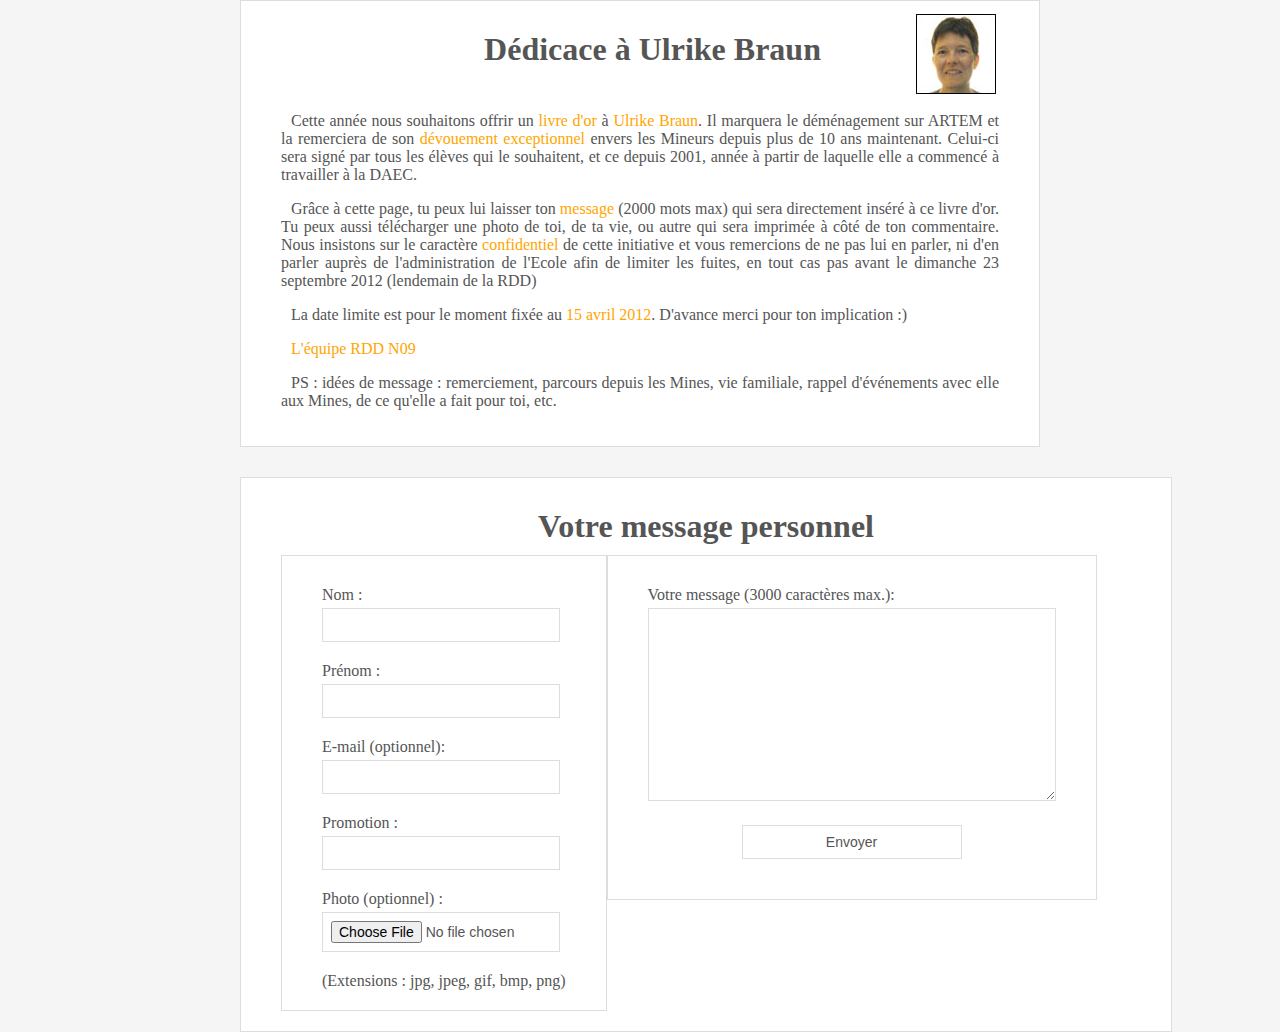
==== ub/index.html @ 77c85c5d "UB ? The last one ?" ====
<!DOCTYPE html PUBLIC "-//W3C//DTD XHTML 1.0 Transitional//EN" "http://www.w3.org/TR/xhtml1/DTD/xhtml1-transitional.dtd">
    <html lang="fr"> 
    <meta http-equiv="Content-Type" content="text/html; charset=utf-8">

    

<head>
	<style type="text/css"> 
	#message
{
	text-indent: 25px;
	text-align: justify;
	background-image: url("pics/braun.jpg");   
    background-repeat: no-repeat; 
    background-position: 94% 3.5%;
}

	body { 
		margin: 0 auto; 
		background: #f5f5f5; 	
		color: #555;	 
		width: 800px; 		
	}
	
	h1 { 
		color: #555; 
		margin: 0 0 10px 0; 
		text-align:center;
	}	
		
	
	form { 
		float: left;
		border: 1px solid #ddd; 
		padding: 30px 40px 20px 40px; 
		margin: 30px 0 0 0;
		width: 850px;
		background: #fff;
						
	}	
	
	fieldset { 
		float: left;
		border: 1px solid #ddd; 
		padding: 30px 40px 20px 40px; 
		margin: 0 0 0 0;
		background: #fff;
	}
	
	input, textarea { 		
		padding: 8px; 
		margin: 4px 0 20px 0; 
		background: #fff; 
		width: 220px; 
		font-size: 14px; 
		color: #555; 
		border: 1px #ddd solid;		
	}
	
	textarea {		
		width: 390px; 
		height: 175px; 		 		
	}
	
	input:hover, textarea:hover { 
		background: #eee; 
	}
		
		
	</style> 
    <meta name="robots" content="noindex, nofollow">
    <script type="text/javascript">

		  var _gaq = _gaq || [];
		  _gaq.push(['_setAccount', 'UA-30461311-1']);
		  _gaq.push(['_trackPageview']);

		  (function() {
			var ga = document.createElement('script'); ga.type = 'text/javascript'; ga.async = true;
			ga.src = ('https:' == document.location.protocol ? 'https://ssl' : 'http://www') + '.google-analytics.com/ga.js';
			var s = document.getElementsByTagName('script')[0]; s.parentNode.insertBefore(ga, s);
		  })();

	</script>
    
    <script type="text/javascript">
			function test_form() {
				if(document.getElementById("nom").value=='' || document.getElementById("prenom").value=='' ||document.getElementById("promo").value=='' ){
					alert ("Merci de remplir tous les champs non optionnels !");
					return false;
				}else{
					return true;
				}
			}
				
				</script>
                
    <title>Espace d&eacute;dicace</title>
</head>
<body>

<fieldset id="message">
<h1>D&eacute;dicace &agrave; Ulrike Braun</h1>				
<br />				<p style="text-indent:10px" align="justify">Cette ann&eacute;e nous souhaitons offrir un <font color="#FFA500">livre d'or</font> &agrave; <font color="#FFA500">Ulrike Braun</font>. Il marquera le d&eacute;m&eacute;nagement sur ARTEM et la remerciera de son <font color="#FFA500">d&eacute;vouement exceptionnel</font> envers les Mineurs depuis plus de 10 ans maintenant. Celui-ci sera sign&eacute; par tous les &eacute;l&egrave;ves qui le souhaitent, et ce depuis 2001, ann&eacute;e &agrave; partir de laquelle elle a commenc&eacute; &agrave; travailler &agrave; la DAEC.</p>
				<p style="text-indent:10px" align="justify">Gr&acirc;ce &agrave; cette page, tu peux lui laisser ton <font color="#FFA500">message</font> (2000 mots max) qui sera directement ins&eacute;r&eacute; &agrave; ce livre d'or. Tu peux aussi t&eacute;l&eacute;charger une photo de toi, de ta vie, ou autre qui sera imprim&eacute;e &agrave; c&ocirc;t&eacute; de ton commentaire. Nous insistons sur le caract&egrave;re <font color="#FFA500">confidentiel</font> de cette initiative et vous remercions de ne pas lui en parler, ni d'en parler aupr&egrave;s de l'administration de l'Ecole afin de limiter les fuites, en tout cas pas avant le dimanche 23 septembre 2012 (lendemain de la RDD)</p>
				<p style="text-indent:10px" align="justify">La date limite est pour le moment fix&eacute;e au <font color="#FFA500">15 avril 2012</font>. D'avance merci pour ton implication :)</p>
				<p style="text-indent:10px" align="justify"><font color="#FFA500">L'&eacute;quipe RDD N09</font></p>
				<p style="text-indent:10px" align="justify">PS : id&eacute;es de message : remerciement, parcours depuis les Mines, vie familiale, rappel d'&eacute;v&eacute;nements avec elle aux Mines, de ce qu'elle a fait pour toi, etc.</p>

</fieldset>
	
				<form method="post" action="index3.php" enctype="multipart/form-data" onsubmit="return test_form();">
			
					<h1>Votre message personnel</h1>
				
					<fieldset>

						Nom :<br />
						<input type="text" id="nom" name="nom"  /><br />
						
						Pr&eacute;nom :<br />
						<input type="text" id="prenom" name="prenom"  /><br />
			
						E-mail (optionnel):<br />
						<input type="text" id="mail" name="mail" />	<br />
											
						Promotion :<br />
						<input type="text" name="promo" id="promo"  /><br />
						
						Photo (optionnel) :<br />
						<input type="file" name="picture" id="picture"><br />
						(Extensions : jpg, jpeg, gif, bmp, png)
						
					</fieldset>
		
					<fieldset id="user-message">
		
						Votre message (3000 caract&egrave;res max.):<br />
						<textarea id="text" name="text" rows="0" cols="0" maxlength="3000"></textarea> 
		
						<center><input type="submit" value="Envoyer" name="submit" /></center>
		
					</fieldset>
					
				</form> 
                

</body>    

</body>
</html>
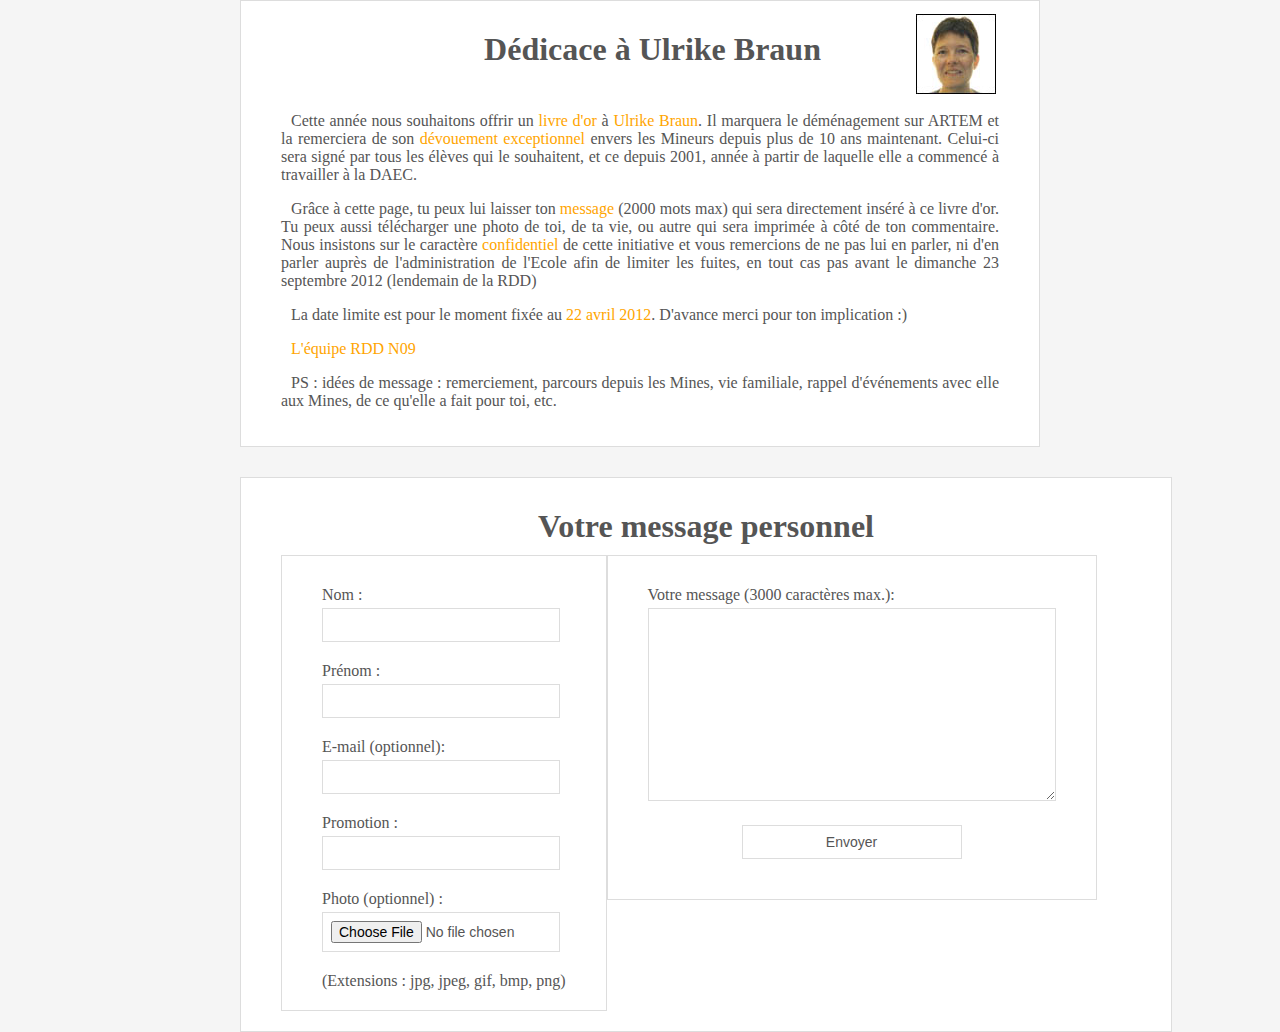
==== commit fd1d3ca7: "mise  jour date ub" ====
--- a/ub/index.html
+++ b/ub/index.html
@@ -105,7 +105,7 @@
 <h1>D&eacute;dicace &agrave; Ulrike Braun</h1>				
 <br />				<p style="text-indent:10px" align="justify">Cette ann&eacute;e nous souhaitons offrir un <font color="#FFA500">livre d'or</font> &agrave; <font color="#FFA500">Ulrike Braun</font>. Il marquera le d&eacute;m&eacute;nagement sur ARTEM et la remerciera de son <font color="#FFA500">d&eacute;vouement exceptionnel</font> envers les Mineurs depuis plus de 10 ans maintenant. Celui-ci sera sign&eacute; par tous les &eacute;l&egrave;ves qui le souhaitent, et ce depuis 2001, ann&eacute;e &agrave; partir de laquelle elle a commenc&eacute; &agrave; travailler &agrave; la DAEC.</p>
 				<p style="text-indent:10px" align="justify">Gr&acirc;ce &agrave; cette page, tu peux lui laisser ton <font color="#FFA500">message</font> (2000 mots max) qui sera directement ins&eacute;r&eacute; &agrave; ce livre d'or. Tu peux aussi t&eacute;l&eacute;charger une photo de toi, de ta vie, ou autre qui sera imprim&eacute;e &agrave; c&ocirc;t&eacute; de ton commentaire. Nous insistons sur le caract&egrave;re <font color="#FFA500">confidentiel</font> de cette initiative et vous remercions de ne pas lui en parler, ni d'en parler aupr&egrave;s de l'administration de l'Ecole afin de limiter les fuites, en tout cas pas avant le dimanche 23 septembre 2012 (lendemain de la RDD)</p>
-				<p style="text-indent:10px" align="justify">La date limite est pour le moment fix&eacute;e au <font color="#FFA500">15 avril 2012</font>. D'avance merci pour ton implication :)</p>
+				<p style="text-indent:10px" align="justify">La date limite est pour le moment fix&eacute;e au <font color="#FFA500">22 avril 2012</font>. D'avance merci pour ton implication :)</p>
 				<p style="text-indent:10px" align="justify"><font color="#FFA500">L'&eacute;quipe RDD N09</font></p>
 				<p style="text-indent:10px" align="justify">PS : id&eacute;es de message : remerciement, parcours depuis les Mines, vie familiale, rappel d'&eacute;v&eacute;nements avec elle aux Mines, de ce qu'elle a fait pour toi, etc.</p>
 
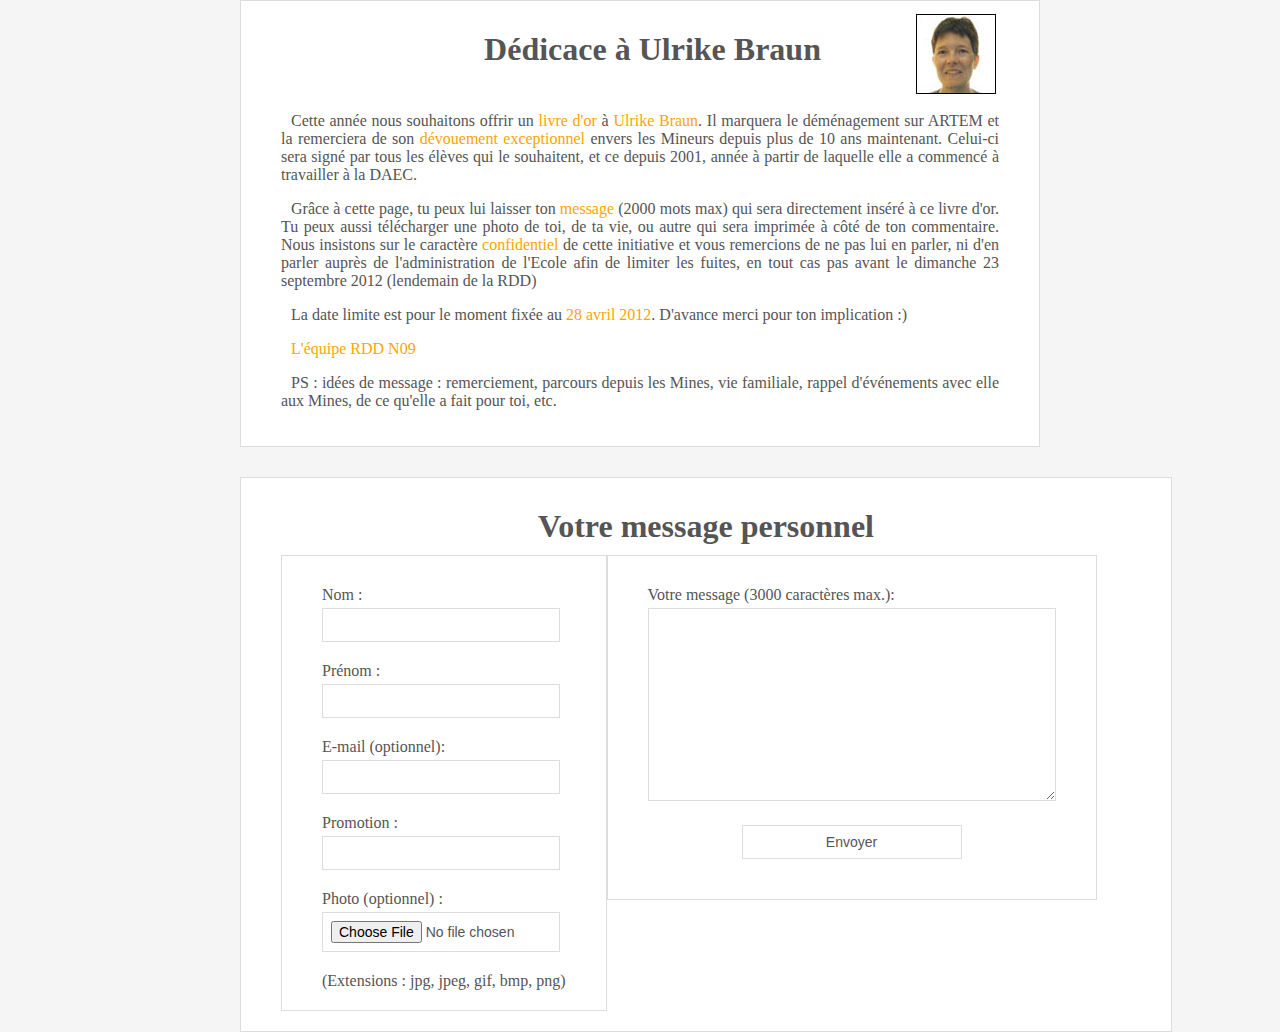
==== commit 1afd1ade: "changement date UB" ====
--- a/ub/index.html
+++ b/ub/index.html
@@ -105,7 +105,7 @@
 <h1>D&eacute;dicace &agrave; Ulrike Braun</h1>				
 <br />				<p style="text-indent:10px" align="justify">Cette ann&eacute;e nous souhaitons offrir un <font color="#FFA500">livre d'or</font> &agrave; <font color="#FFA500">Ulrike Braun</font>. Il marquera le d&eacute;m&eacute;nagement sur ARTEM et la remerciera de son <font color="#FFA500">d&eacute;vouement exceptionnel</font> envers les Mineurs depuis plus de 10 ans maintenant. Celui-ci sera sign&eacute; par tous les &eacute;l&egrave;ves qui le souhaitent, et ce depuis 2001, ann&eacute;e &agrave; partir de laquelle elle a commenc&eacute; &agrave; travailler &agrave; la DAEC.</p>
 				<p style="text-indent:10px" align="justify">Gr&acirc;ce &agrave; cette page, tu peux lui laisser ton <font color="#FFA500">message</font> (2000 mots max) qui sera directement ins&eacute;r&eacute; &agrave; ce livre d'or. Tu peux aussi t&eacute;l&eacute;charger une photo de toi, de ta vie, ou autre qui sera imprim&eacute;e &agrave; c&ocirc;t&eacute; de ton commentaire. Nous insistons sur le caract&egrave;re <font color="#FFA500">confidentiel</font> de cette initiative et vous remercions de ne pas lui en parler, ni d'en parler aupr&egrave;s de l'administration de l'Ecole afin de limiter les fuites, en tout cas pas avant le dimanche 23 septembre 2012 (lendemain de la RDD)</p>
-				<p style="text-indent:10px" align="justify">La date limite est pour le moment fix&eacute;e au <font color="#FFA500">22 avril 2012</font>. D'avance merci pour ton implication :)</p>
+				<p style="text-indent:10px" align="justify">La date limite est pour le moment fix&eacute;e au <font color="#FFA500">28 avril 2012</font>. D'avance merci pour ton implication :)</p>
 				<p style="text-indent:10px" align="justify"><font color="#FFA500">L'&eacute;quipe RDD N09</font></p>
 				<p style="text-indent:10px" align="justify">PS : id&eacute;es de message : remerciement, parcours depuis les Mines, vie familiale, rappel d'&eacute;v&eacute;nements avec elle aux Mines, de ce qu'elle a fait pour toi, etc.</p>
 
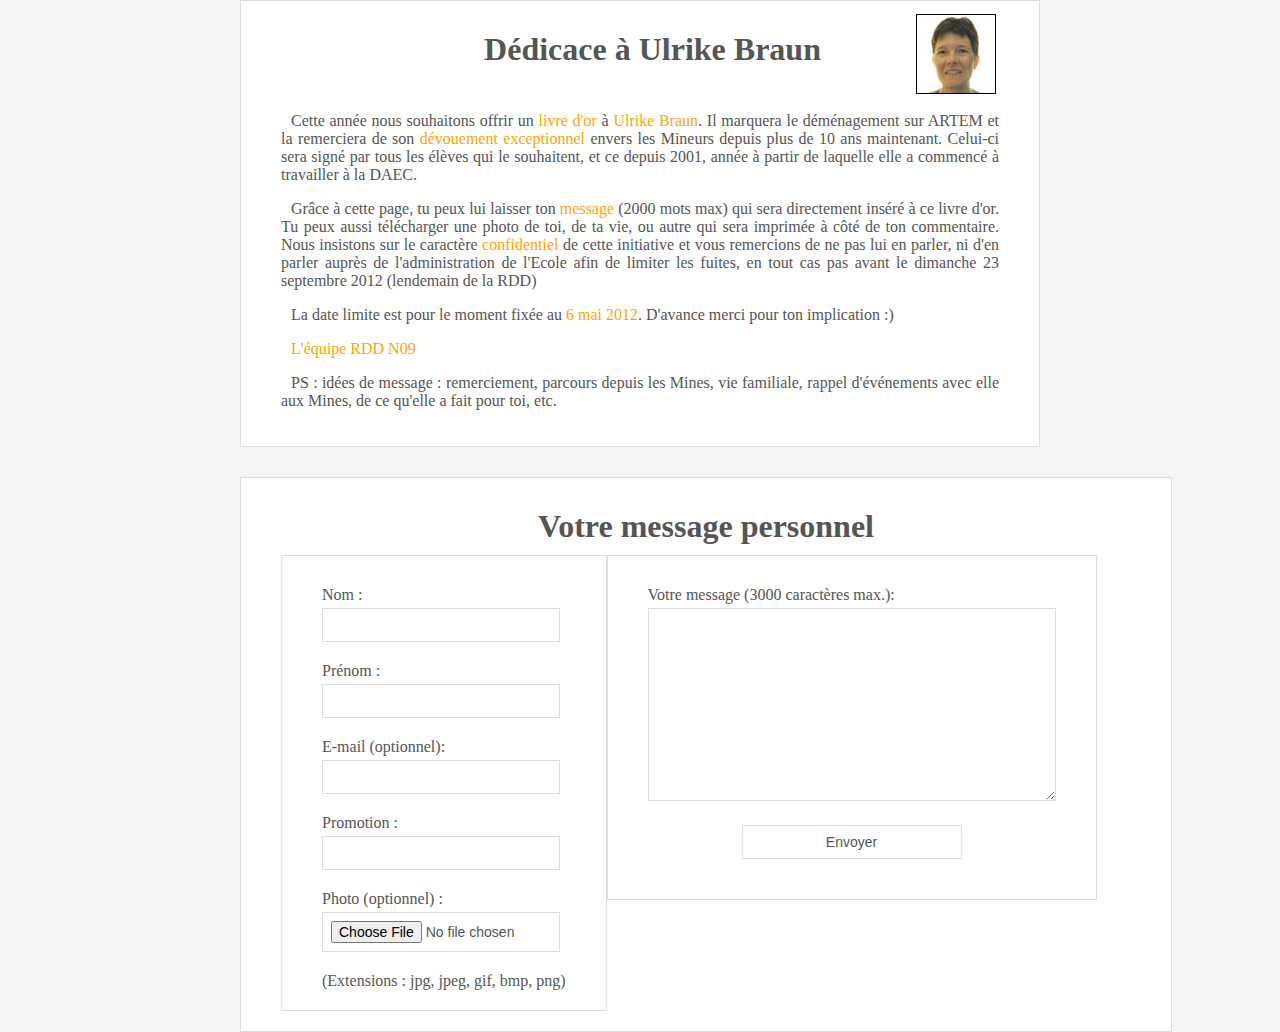
==== commit 166f2395: "changement de date ub" ====
--- a/ub/index.html
+++ b/ub/index.html
@@ -105,7 +105,7 @@
 <h1>D&eacute;dicace &agrave; Ulrike Braun</h1>				
 <br />				<p style="text-indent:10px" align="justify">Cette ann&eacute;e nous souhaitons offrir un <font color="#FFA500">livre d'or</font> &agrave; <font color="#FFA500">Ulrike Braun</font>. Il marquera le d&eacute;m&eacute;nagement sur ARTEM et la remerciera de son <font color="#FFA500">d&eacute;vouement exceptionnel</font> envers les Mineurs depuis plus de 10 ans maintenant. Celui-ci sera sign&eacute; par tous les &eacute;l&egrave;ves qui le souhaitent, et ce depuis 2001, ann&eacute;e &agrave; partir de laquelle elle a commenc&eacute; &agrave; travailler &agrave; la DAEC.</p>
 				<p style="text-indent:10px" align="justify">Gr&acirc;ce &agrave; cette page, tu peux lui laisser ton <font color="#FFA500">message</font> (2000 mots max) qui sera directement ins&eacute;r&eacute; &agrave; ce livre d'or. Tu peux aussi t&eacute;l&eacute;charger une photo de toi, de ta vie, ou autre qui sera imprim&eacute;e &agrave; c&ocirc;t&eacute; de ton commentaire. Nous insistons sur le caract&egrave;re <font color="#FFA500">confidentiel</font> de cette initiative et vous remercions de ne pas lui en parler, ni d'en parler aupr&egrave;s de l'administration de l'Ecole afin de limiter les fuites, en tout cas pas avant le dimanche 23 septembre 2012 (lendemain de la RDD)</p>
-				<p style="text-indent:10px" align="justify">La date limite est pour le moment fix&eacute;e au <font color="#FFA500">28 avril 2012</font>. D'avance merci pour ton implication :)</p>
+				<p style="text-indent:10px" align="justify">La date limite est pour le moment fix&eacute;e au <font color="#FFA500">6 mai 2012</font>. D'avance merci pour ton implication :)</p>
 				<p style="text-indent:10px" align="justify"><font color="#FFA500">L'&eacute;quipe RDD N09</font></p>
 				<p style="text-indent:10px" align="justify">PS : id&eacute;es de message : remerciement, parcours depuis les Mines, vie familiale, rappel d'&eacute;v&eacute;nements avec elle aux Mines, de ce qu'elle a fait pour toi, etc.</p>
 
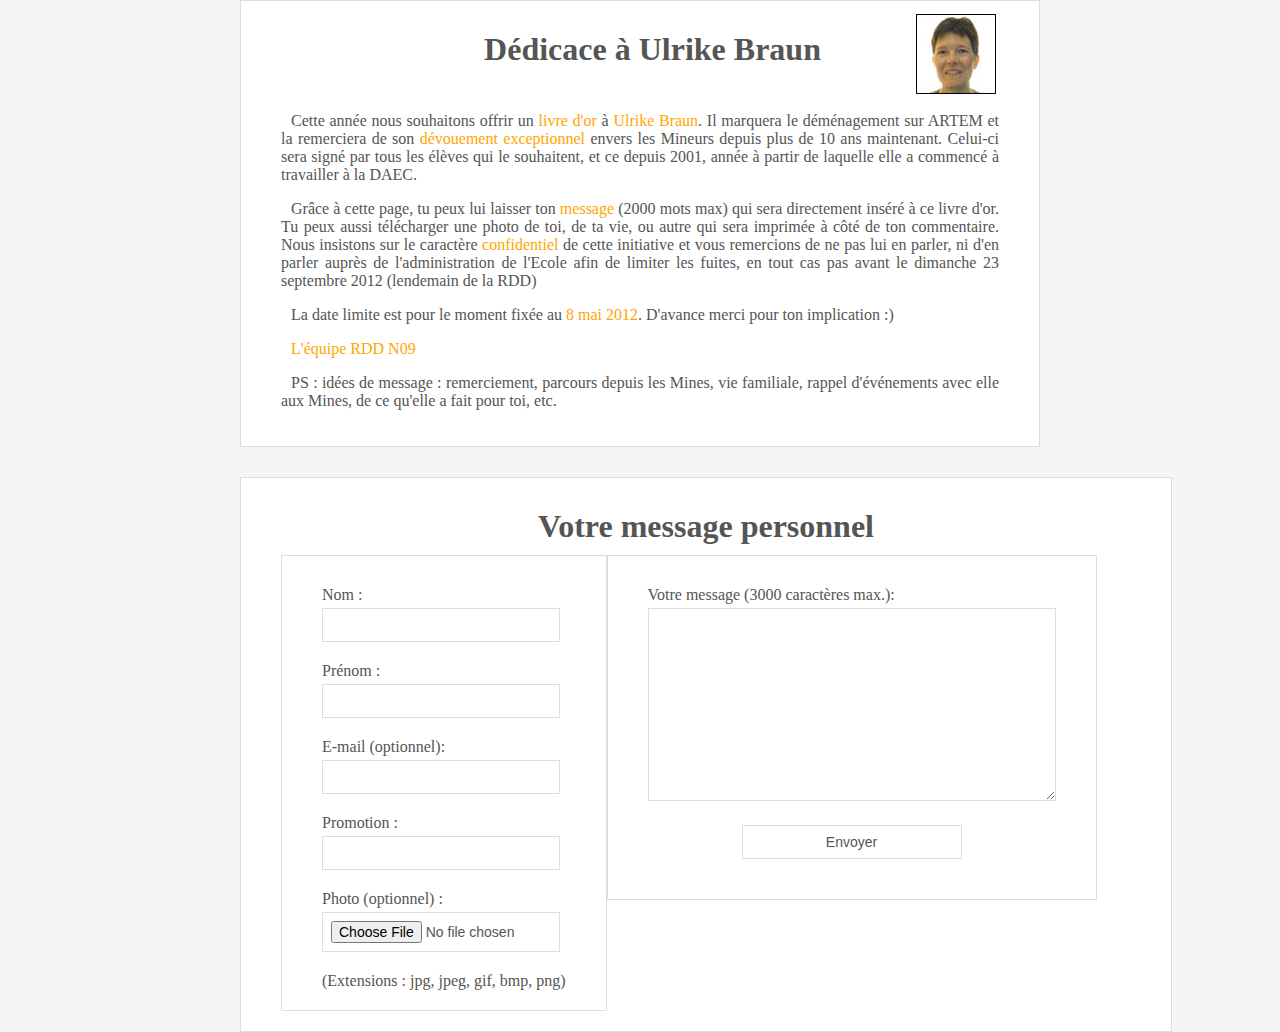
==== commit 8439966e: "changement de date ub" ====
--- a/ub/index.html
+++ b/ub/index.html
@@ -105,7 +105,7 @@
 <h1>D&eacute;dicace &agrave; Ulrike Braun</h1>				
 <br />				<p style="text-indent:10px" align="justify">Cette ann&eacute;e nous souhaitons offrir un <font color="#FFA500">livre d'or</font> &agrave; <font color="#FFA500">Ulrike Braun</font>. Il marquera le d&eacute;m&eacute;nagement sur ARTEM et la remerciera de son <font color="#FFA500">d&eacute;vouement exceptionnel</font> envers les Mineurs depuis plus de 10 ans maintenant. Celui-ci sera sign&eacute; par tous les &eacute;l&egrave;ves qui le souhaitent, et ce depuis 2001, ann&eacute;e &agrave; partir de laquelle elle a commenc&eacute; &agrave; travailler &agrave; la DAEC.</p>
 				<p style="text-indent:10px" align="justify">Gr&acirc;ce &agrave; cette page, tu peux lui laisser ton <font color="#FFA500">message</font> (2000 mots max) qui sera directement ins&eacute;r&eacute; &agrave; ce livre d'or. Tu peux aussi t&eacute;l&eacute;charger une photo de toi, de ta vie, ou autre qui sera imprim&eacute;e &agrave; c&ocirc;t&eacute; de ton commentaire. Nous insistons sur le caract&egrave;re <font color="#FFA500">confidentiel</font> de cette initiative et vous remercions de ne pas lui en parler, ni d'en parler aupr&egrave;s de l'administration de l'Ecole afin de limiter les fuites, en tout cas pas avant le dimanche 23 septembre 2012 (lendemain de la RDD)</p>
-				<p style="text-indent:10px" align="justify">La date limite est pour le moment fix&eacute;e au <font color="#FFA500">6 mai 2012</font>. D'avance merci pour ton implication :)</p>
+				<p style="text-indent:10px" align="justify">La date limite est pour le moment fix&eacute;e au <font color="#FFA500">8 mai 2012</font>. D'avance merci pour ton implication :)</p>
 				<p style="text-indent:10px" align="justify"><font color="#FFA500">L'&eacute;quipe RDD N09</font></p>
 				<p style="text-indent:10px" align="justify">PS : id&eacute;es de message : remerciement, parcours depuis les Mines, vie familiale, rappel d'&eacute;v&eacute;nements avec elle aux Mines, de ce qu'elle a fait pour toi, etc.</p>
 
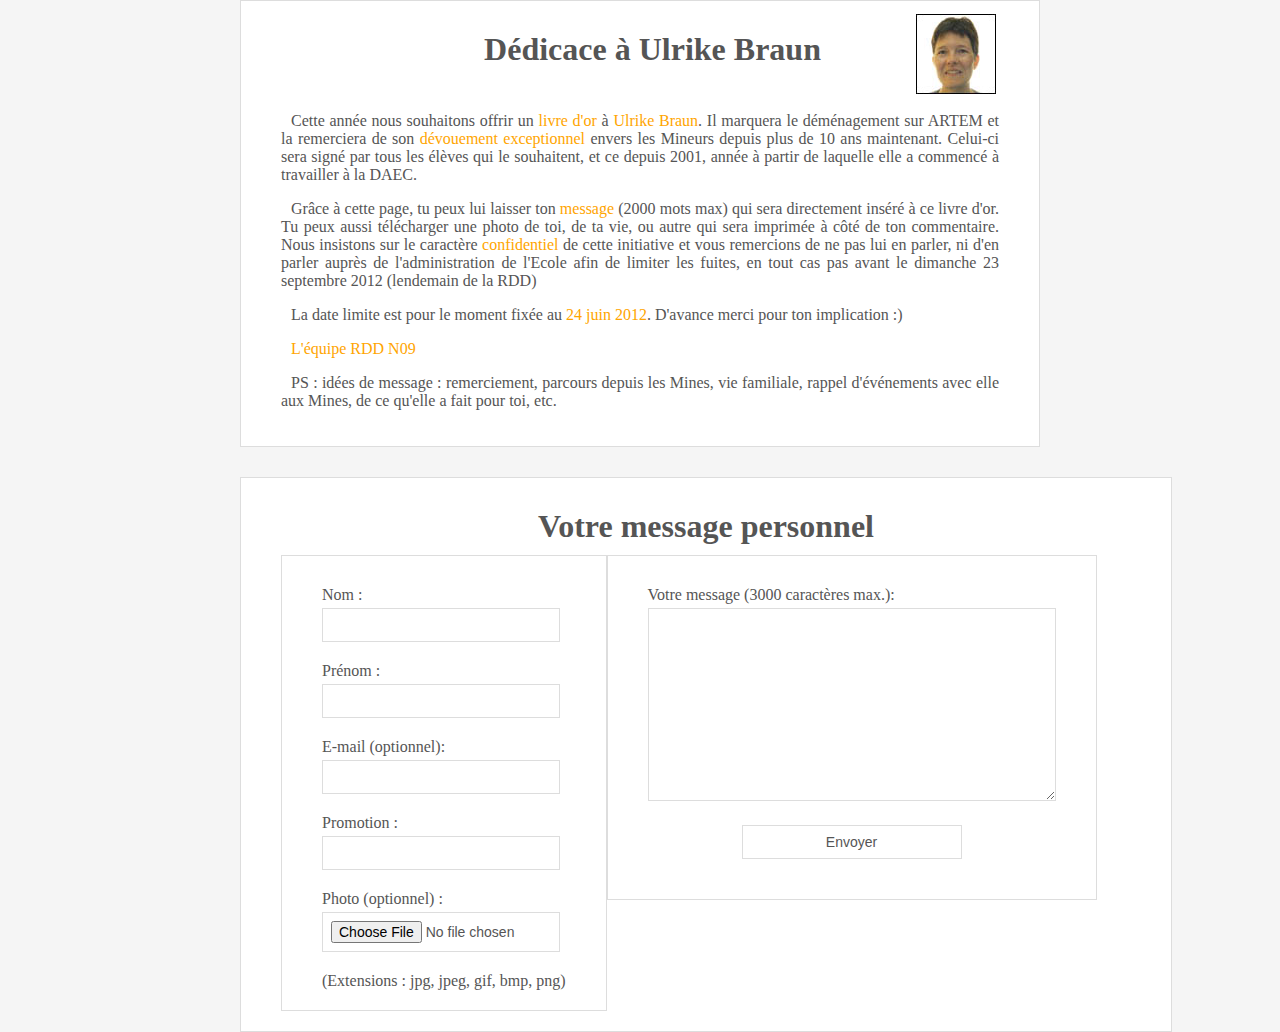
==== commit 73c4ab4b: "mise  a jour date ub" ====
--- a/ub/index.html
+++ b/ub/index.html
@@ -105,7 +105,7 @@
 <h1>D&eacute;dicace &agrave; Ulrike Braun</h1>				
 <br />				<p style="text-indent:10px" align="justify">Cette ann&eacute;e nous souhaitons offrir un <font color="#FFA500">livre d'or</font> &agrave; <font color="#FFA500">Ulrike Braun</font>. Il marquera le d&eacute;m&eacute;nagement sur ARTEM et la remerciera de son <font color="#FFA500">d&eacute;vouement exceptionnel</font> envers les Mineurs depuis plus de 10 ans maintenant. Celui-ci sera sign&eacute; par tous les &eacute;l&egrave;ves qui le souhaitent, et ce depuis 2001, ann&eacute;e &agrave; partir de laquelle elle a commenc&eacute; &agrave; travailler &agrave; la DAEC.</p>
 				<p style="text-indent:10px" align="justify">Gr&acirc;ce &agrave; cette page, tu peux lui laisser ton <font color="#FFA500">message</font> (2000 mots max) qui sera directement ins&eacute;r&eacute; &agrave; ce livre d'or. Tu peux aussi t&eacute;l&eacute;charger une photo de toi, de ta vie, ou autre qui sera imprim&eacute;e &agrave; c&ocirc;t&eacute; de ton commentaire. Nous insistons sur le caract&egrave;re <font color="#FFA500">confidentiel</font> de cette initiative et vous remercions de ne pas lui en parler, ni d'en parler aupr&egrave;s de l'administration de l'Ecole afin de limiter les fuites, en tout cas pas avant le dimanche 23 septembre 2012 (lendemain de la RDD)</p>
-				<p style="text-indent:10px" align="justify">La date limite est pour le moment fix&eacute;e au <font color="#FFA500">8 mai 2012</font>. D'avance merci pour ton implication :)</p>
+				<p style="text-indent:10px" align="justify">La date limite est pour le moment fix&eacute;e au <font color="#FFA500">24 juin 2012</font>. D'avance merci pour ton implication :)</p>
 				<p style="text-indent:10px" align="justify"><font color="#FFA500">L'&eacute;quipe RDD N09</font></p>
 				<p style="text-indent:10px" align="justify">PS : id&eacute;es de message : remerciement, parcours depuis les Mines, vie familiale, rappel d'&eacute;v&eacute;nements avec elle aux Mines, de ce qu'elle a fait pour toi, etc.</p>
 
